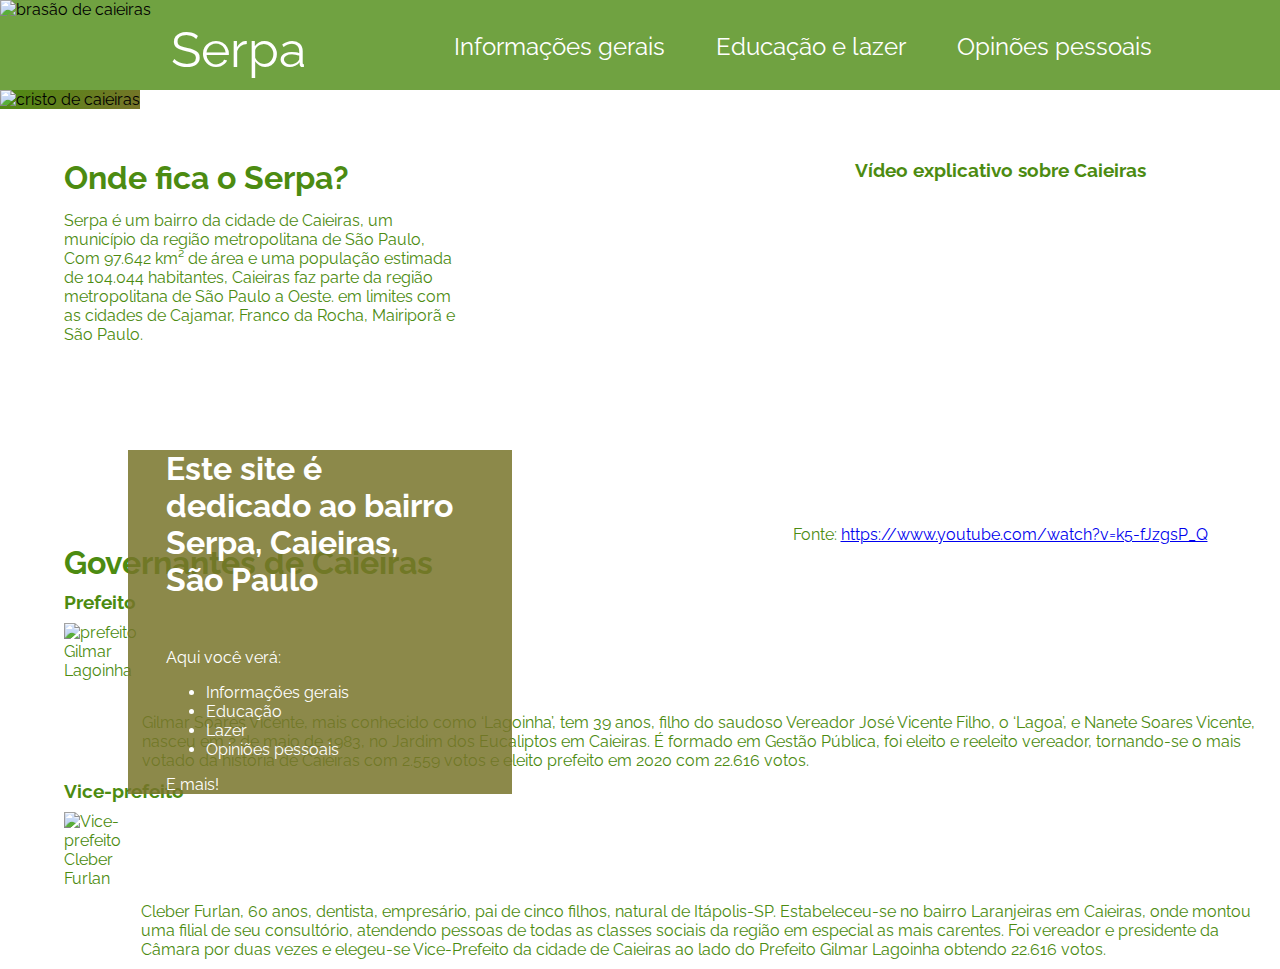
==== index.html @ d82eb945 "Add files via upload" ====
<!DOCTYPE html>
<html lang="pt-br">
<head>
    <meta charset="UTF-8">
    <meta http-equiv="X-UA-Compatible" content="IE=edge">
    <meta name="viewport" content="width=device-width, initial-scale=1.0">
    <title>Serpa</title>
    <link rel="stylesheet" href="style.css">
</head>
<body>
        <div id="pagina">
            <header>
                <img src="https://upload.wikimedia.org/wikipedia/commons/thumb/f/f8/Bras%C3%A3o_de_Caieiras.svg/1200px-Bras%C3%A3o_de_Caieiras.svg.png" alt="brasão de caieiras">
                <p id="serpa">Serpa</p>
                <a href="info.html" id="info" ><p>Informações gerais</p></a>
                <a href="edu_laz.html" ><p>Educação e lazer</p></a>
                <a href="opi.html" id="pesso" ><p>Opinões pessoais</p></a>
            </header>
            <div id="intro">
                <img src="https://www.refugiosnointerior.com.br/sistema/_lib/file/img/lugar/1463/mirante-cristo.jpg" alt="cristo de caieiras" id="cristo">
                <div id="card">
                    <h1>Este site é dedicado ao bairro Serpa, Caieiras, São Paulo</h1>
                    <p class= 'texto_intro'>Aqui você verá:</p>
                    <ul class= 'texto_intro'>
                        <li>Informações gerais</li>
                        <li>Educação</li>
                        <li>Lazer</li>
                        <li>Opiniões pessoais</li>
                    </ul>
                    <p class= 'texto_intro'>E mais!</p>
                </div>
            </div>
            <div id="local">
                <div id="onde">
                    <h1>Onde fica o Serpa?</h1>
                    <p>Serpa é um bairro da cidade de Caieiras, um município da região metropolitana de São Paulo, Com 97.642 km² de área e uma população estimada de 104.044 habitantes, Caieiras faz parte da região metropolitana de São Paulo a Oeste. em limites com as cidades de Cajamar, Franco da Rocha, Mairiporã e São Paulo.</p>
                </div>
                <div id="vídeo">
                    <h3>Vídeo explicativo sobre Caieiras</h3>
                    <iframe width="560" height="315" src="https://www.youtube.com/embed/k5-fJzgsP_Q" title="YouTube video player" frameborder="0" allow="accelerometer; autoplay; clipboard-write; encrypted-media; gyroscope; picture-in-picture" allowfullscreen></iframe>
                    <p>Fonte: <a href="https://www.youtube.com/watch?v=k5-fJzgsP_Q">https://www.youtube.com/watch?v=k5-fJzgsP_Q</a></p>
                </div>
            </div>
            <div id="governo">
                <h1>Governantes de Caieiras</h1>
                <h3>Prefeito</h3>
                <div id="prefeito">
                    <img src="https://www.caieiras.sp.gov.br/img/prefeito.jpg" alt="prefeito Gilmar Lagoinha">
                    <p class="info_gov">
                        Gilmar Soares Vicente, mais conhecido como ‘Lagoinha’, tem 39 anos, filho do saudoso Vereador José Vicente Filho, o ‘Lagoa’, e Nanete Soares Vicente, nasceu em 2 de maio de 1983, no Jardim dos Eucaliptos em Caieiras.
                        É formado em Gestão Pública, foi eleito e reeleito vereador, tornando-se o mais votado da história de Caieiras com 2.559 votos e eleito prefeito em 2020 com 22.616 votos.
                    </p>
                </div>
                <h3>Vice-prefeito</h3>
                <div id="vice">
                    <img src="https://www.caieiras.sp.gov.br/img/viceprefeito.jpg" alt="Vice-prefeito Cleber Furlan">
                    <p class="info_gov">
                        Cleber Furlan, 60 anos, dentista, empresário, pai de cinco filhos, natural de Itápolis-SP. Estabeleceu-se no bairro Laranjeiras em Caieiras, onde montou uma filial de seu consultório, atendendo pessoas de todas as classes sociais da região em especial as mais carentes.
                        Foi vereador e presidente da Câmara por duas vezes e elegeu-se Vice-Prefeito da cidade de Caieiras ao lado do Prefeito Gilmar Lagoinha obtendo 22.616 votos.
                    </p>
                </div>
            </div>
        </div>
</body>
</html>
---- style.css ----
@import url('https://fonts.googleapis.com/css2?family=Inter&family=Raleway&display=swap');
*{
    margin: 0;
    padding: 0;
    font-family: raleway, sans-serif;
    scrollbar
}

::-webkit-scrollbar{
    display: none;
}
/* Estilos header */
header{
    width: 100vw;
    height: 90px;
    background-color: rgba(76, 139, 17,0.8);
    display: flex; 
}
header p{
    color: white;
}
header a{
    text-decoration: none;
    font-size: 1.5em;
    padding: 2.5% 2%;
    font-family: inter;
}

/* Estilos da primeira div */

#info{
    padding-left: 10%;
}
#serpa{
    font-size: 50px;
    padding: 20px;
}
#cristo{
    position: relative;
    width: 100vw;
    background: rgb(76,139,17);
    background: linear-gradient(135deg, rgba(76,139,17,1) 0%, rgba(120,116,42,1) 100%);
}
#card{
    position: absolute;
    top: 50%;
    left: 10%;
    width: 30vw;
    background-color: rgba(120, 116, 42, 0.85);
    color: white;
    text-decoration: none;
    font-size: 1em;
    
}
#card h1{
    font-weight: 400px;
    width: 75%;
    margin-left: 10%;
    padding-bottom: 50px;
}

.texto_intro{
    margin-left: 10%;   
}
ul {
    display: block;
    list-style-type: disc;
    margin-block-start: 1em;
    margin-block-end: 1em;
    margin-inline-start: 0px;
    margin-inline-end: 0px;
    padding-inline-start: 40px;
}


/* Estilos da segunda div */
#local{
    padding-top: 50px;
    color: #4C8B11;
    display: flex;
}
#onde{

    margin-left: 5%;
    padding-right: 20%;
}
#onde h1{
    padding-bottom: 15px;
}
#vídeo h3{
    text-align: center;
    padding-bottom: 15px;
}
#vídeo p{
    padding-top: 10px;
    text-align: center;
}

/* Estilos da terceira div */
#governo{
    margin-left: 5%;
    color: #4C8B11;
}
#governo h3{
    padding-bottom: 10px;
}
#governo h1{
    padding-bottom: 10px;
}
#prefeito, #vice{
    display: flex;
    padding-bottom: 10px;
}
#prefeito{
    padding-bottom: 10px;
}
.info_gov{
    padding-top: 90px;
}
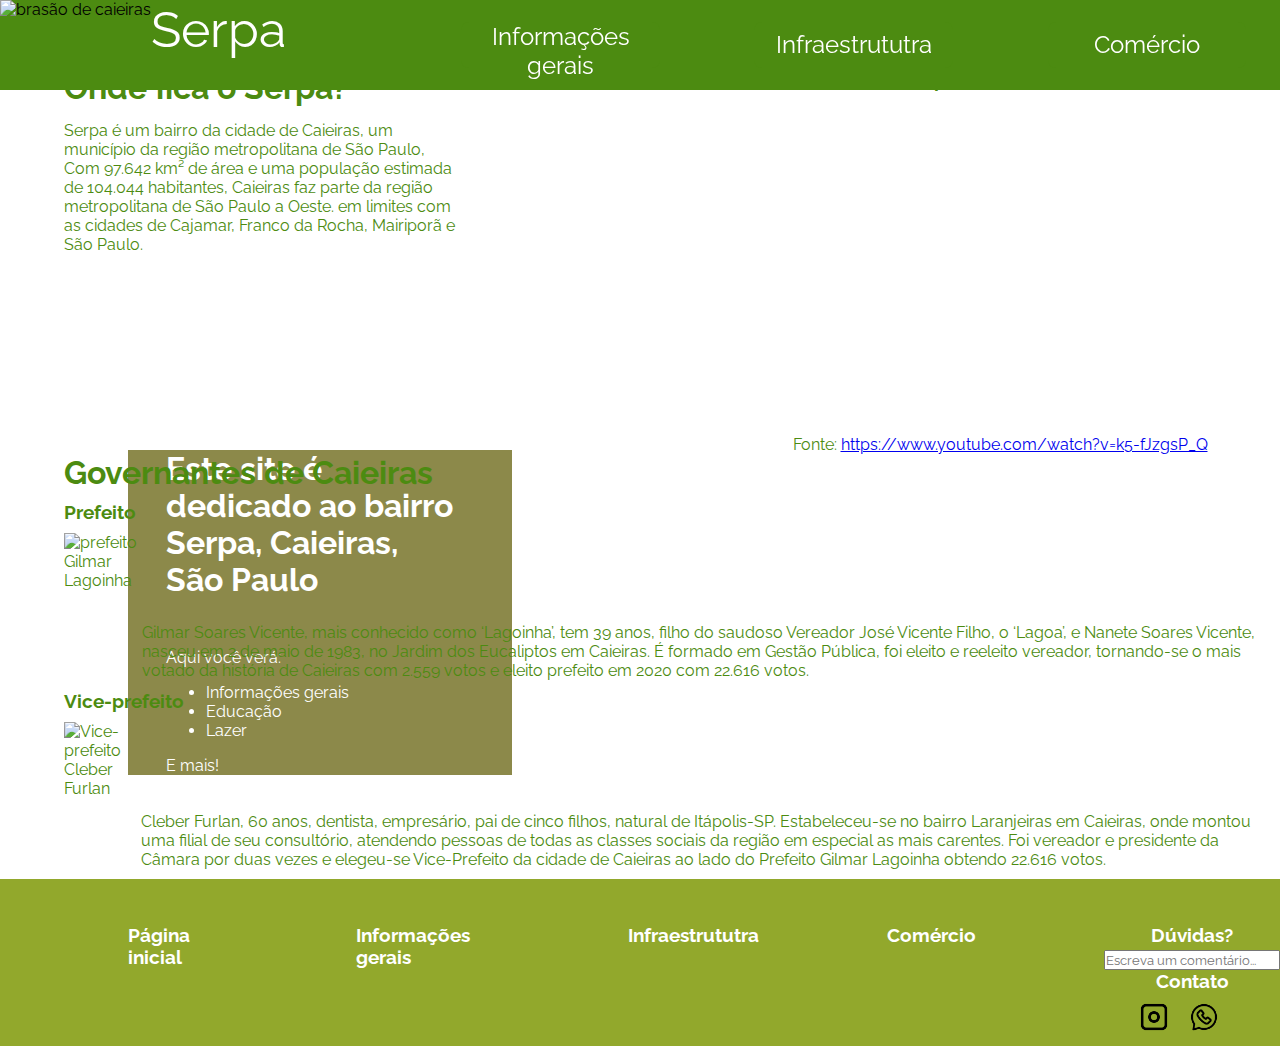
==== commit 0cc46b1e: "Add files via upload" ====
--- a/index.html
+++ b/index.html
@@ -8,58 +8,109 @@
     <link rel="stylesheet" href="style.css">
 </head>
 <body>
-        <div id="pagina">
             <header>
                 <img src="https://upload.wikimedia.org/wikipedia/commons/thumb/f/f8/Bras%C3%A3o_de_Caieiras.svg/1200px-Bras%C3%A3o_de_Caieiras.svg.png" alt="brasão de caieiras">
-                <p id="serpa">Serpa</p>
-                <a href="info.html" id="info" ><p>Informações gerais</p></a>
-                <a href="edu_laz.html" ><p>Educação e lazer</p></a>
-                <a href="opi.html" id="pesso" ><p>Opinões pessoais</p></a>
+                <a href="index.html" id="serpa">
+                    <p>Serpa</p>
+                </a>
+                <nav>
+                    <a href="info.html" id="info" >
+                        <button>
+                            <p>Informações gerais</p>
+                        </button>
+                    </a>
+                    <a href="infra.html" id="infra">
+                        <button>
+                            <p>Infraestrututra</p>
+                        </button>
+                    </a>
+                    <a href="come.html" id="pesso" >
+                        <button>
+                            <p>Comércio</p>
+                        </button>
+                    </a>
+                </nav>
             </header>
-            <div id="intro">
+            <article id="intro">
                 <img src="https://www.refugiosnointerior.com.br/sistema/_lib/file/img/lugar/1463/mirante-cristo.jpg" alt="cristo de caieiras" id="cristo">
-                <div id="card">
+                <section id="card">
                     <h1>Este site é dedicado ao bairro Serpa, Caieiras, São Paulo</h1>
                     <p class= 'texto_intro'>Aqui você verá:</p>
                     <ul class= 'texto_intro'>
                         <li>Informações gerais</li>
                         <li>Educação</li>
                         <li>Lazer</li>
-                        <li>Opiniões pessoais</li>
                     </ul>
                     <p class= 'texto_intro'>E mais!</p>
-                </div>
-            </div>
-            <div id="local">
-                <div id="onde">
+                </section>
+            </article>
+            <section id="local">
+                <article id="onde">
                     <h1>Onde fica o Serpa?</h1>
                     <p>Serpa é um bairro da cidade de Caieiras, um município da região metropolitana de São Paulo, Com 97.642 km² de área e uma população estimada de 104.044 habitantes, Caieiras faz parte da região metropolitana de São Paulo a Oeste. em limites com as cidades de Cajamar, Franco da Rocha, Mairiporã e São Paulo.</p>
-                </div>
-                <div id="vídeo">
+                </article>
+                <aside id="vídeo">
                     <h3>Vídeo explicativo sobre Caieiras</h3>
                     <iframe width="560" height="315" src="https://www.youtube.com/embed/k5-fJzgsP_Q" title="YouTube video player" frameborder="0" allow="accelerometer; autoplay; clipboard-write; encrypted-media; gyroscope; picture-in-picture" allowfullscreen></iframe>
                     <p>Fonte: <a href="https://www.youtube.com/watch?v=k5-fJzgsP_Q">https://www.youtube.com/watch?v=k5-fJzgsP_Q</a></p>
-                </div>
-            </div>
-            <div id="governo">
+                </aside>
+            </section>
+            <section id="governo">
                 <h1>Governantes de Caieiras</h1>
                 <h3>Prefeito</h3>
-                <div id="prefeito">
+                <article id="prefeito">
                     <img src="https://www.caieiras.sp.gov.br/img/prefeito.jpg" alt="prefeito Gilmar Lagoinha">
                     <p class="info_gov">
                         Gilmar Soares Vicente, mais conhecido como ‘Lagoinha’, tem 39 anos, filho do saudoso Vereador José Vicente Filho, o ‘Lagoa’, e Nanete Soares Vicente, nasceu em 2 de maio de 1983, no Jardim dos Eucaliptos em Caieiras.
                         É formado em Gestão Pública, foi eleito e reeleito vereador, tornando-se o mais votado da história de Caieiras com 2.559 votos e eleito prefeito em 2020 com 22.616 votos.
                     </p>
-                </div>
+                </article>
                 <h3>Vice-prefeito</h3>
-                <div id="vice">
+                <article id="vice">
                     <img src="https://www.caieiras.sp.gov.br/img/viceprefeito.jpg" alt="Vice-prefeito Cleber Furlan">
                     <p class="info_gov">
                         Cleber Furlan, 60 anos, dentista, empresário, pai de cinco filhos, natural de Itápolis-SP. Estabeleceu-se no bairro Laranjeiras em Caieiras, onde montou uma filial de seu consultório, atendendo pessoas de todas as classes sociais da região em especial as mais carentes.
                         Foi vereador e presidente da Câmara por duas vezes e elegeu-se Vice-Prefeito da cidade de Caieiras ao lado do Prefeito Gilmar Lagoinha obtendo 22.616 votos.
                     </p>
+                </article>
+            </section>
+            <footer>
+                <div>
+                    <a href="index.html">
+                        <h3>Página inicial</h3>
+                    </a>
                 </div>
-            </div>
-        </div>
+                <div>
+                    <a href="info.html">
+                        <h3>Informações gerais</h3>
+                    </a>
+                </div>
+                <div>
+                    <a href="infra.html">
+                        <h3>Infraestrututra</h3>
+                    </a>
+                </div>
+                <div>
+                    <a href="come.html">
+                        <h3>Comércio</h3>
+                    </a>
+                </div>
+                
+                <div id="duvidas_contato">
+                    <h3> Dúvidas?</h3>
+                    <form action="">
+                        <input type="text" placeholder="Escreva um comentário...">
+                    </form>
+                    <h3>Contato</h3>
+                    <div id="contatos" >
+                        <a href="https://www.instagram.com/davi_franci_jones/" target="_blank">
+                            <img src="imagens/Instagram.png" alt="insta" id="insta"a>
+                        </a>
+                        <a href="https://wa.link/y7wfn0" target="_blank">
+                            <img src="imagens/Whatsapp.png" alt="whatsapp" >
+                        </a>
+                    </div>
+                </div>
+            </footer>
 </body>
 </html>--- a/style.css
+++ b/style.css
@@ -3,7 +3,7 @@
     margin: 0;
     padding: 0;
     font-family: raleway, sans-serif;
-    scrollbar
+    
 }
 
 ::-webkit-scrollbar{
@@ -13,36 +13,58 @@
 header{
     width: 100vw;
     height: 90px;
-    background-color: rgba(76, 139, 17,0.8);
+    background-color: rgb(76, 139, 17);
     display: flex; 
+    position: fixed;
+}
+
+nav{
+    display: flex;
+    position: relative;
+    left: 10vw;
 }
 header p{
     color: white;
 }
-header a{
+#pesso, #info, #infra{
     text-decoration: none;
+    padding: 2.5% 3.7vw;
+    font-family: inter;
+}
+button{
+    height: 46px;
+    width: 15.5vw;
     font-size: 1.5em;
-    padding: 2.5% 2%;
-    font-family: inter;
-}
-
-/* Estilos da primeira div */
-
-#info{
-    padding-left: 10%;
-}
+    background-color: #4C8B11;
+    border: none;
+    border-radius: 8px;
+}
+button:hover{
+    background-color: #92A82C;
+}
+
+
 #serpa{
     font-size: 50px;
-    padding: 20px;
-}
+    text-decoration: none;
+}
+
+
+
+/* Estilos da primeira div */
+
+
+
 #cristo{
     position: relative;
+    z-index: -10;
     width: 100vw;
     background: rgb(76,139,17);
     background: linear-gradient(135deg, rgba(76,139,17,1) 0%, rgba(120,116,42,1) 100%);
 }
 #card{
     position: absolute;
+    z-index: -9;
     top: 50%;
     left: 10%;
     width: 30vw;
@@ -116,4 +138,331 @@
 }
 .info_gov{
     padding-top: 90px;
+}
+
+/* Estilização footer */
+
+footer{
+    background-color: #92A82C;
+    display: flex;
+}
+
+footer a, footer{
+    font-weight: 80;
+    text-decoration: none;
+    color: white;
+}
+footer div{
+    padding-left: 10%;
+    padding-top: 5vh;
+}
+
+#duvidas_contato{
+    text-align: center;
+}
+
+#contatos{
+    display: flex;
+    padding: 0;
+    text-align: center;
+}
+
+#contatos img{
+    height: 50px;
+    
+}
+
+#insta{
+    padding-left: 25px;
+}
+
+form{
+    padding-top: 4px;
+}
+
+
+
+/*  */
+/* Informações gerais */
+
+#informações{
+    text-align: center;
+    height: 175.5vh;
+    width: 100%;
+    margin: auto;
+}
+
+#informações ul{
+    list-style: none;
+    margin-top: 0px;
+}
+
+#pinheiro1, #pinheiro2{
+    position: absolute;
+    width: 61vh;
+    height: 153vh;
+    top: 37vh;
+    z-index: -1;
+}
+
+#pinheiro1{
+    left: 0;
+}
+#pinheiro2{
+    right: 0;
+}
+
+#informações h1{
+    font-size: 70px;
+    color: #4C8B11;
+    padding-bottom: 10vh;
+}
+#informações h3{
+    color: #9E8129;
+}
+
+#informações p{
+    color: #A8962C;
+    padding-bottom: 5.6vh;
+}
+
+#informações li p{
+    padding-bottom: 0px;
+}
+
+.info{
+    font-size: 30px;
+    z-index: 100;
+    width: 588px;
+    margin: auto;
+}
+#história{
+    padding-left: 50px;
+}
+
+#história h1{
+    font-size: 54px;
+    color: #9E8129;
+    padding-top: 100px;
+}
+#história p{
+    font-size: 26px;
+    color: #A8962C;
+}
+
+#história a{
+    text-decoration: none;
+    color: #92A82C;
+}
+
+#per_1{
+    display: flex;
+    padding-bottom: 20px;
+    height: 412px;
+}
+
+.coron{
+    width: 70%;
+}
+
+#per_1 img{
+    width: 340px;
+    height: 372px;
+    padding: 1.5vh 6.95vw 16vh 10px;
+}
+
+
+#estação{
+    display: flex;
+    height: 330px;
+    padding-bottom: 50px;
+}
+
+#estação img{
+    width: 442px;
+    height: 320px;
+}
+#estação p{
+    padding: 100px 50px 75px 25px;
+}
+
+#fábrica{
+    display: flex;
+    height: 400px;
+}
+
+#fábrica img{
+    width: 645px;
+    height: 372px;
+}
+
+#text{
+    padding-bottom: 50px;
+    width: 1300px;
+}
+
+#fábrica p{
+    width: 502px;
+    padding-right: 115px;
+    padding-top: 50px;
+}
+
+#p3_1{
+    padding-bottom: 55px;
+}
+
+#p3_2{
+    padding-bottom: 22px;
+}
+
+#p3_2{
+    padding-bottom: 16px;
+}
+
+#per_3{
+    width: 1303px;
+}
+
+#melhora_map, #serpa_map{
+    width: 554px;
+    height: 411px;
+    padding-bottom: 17px;
+}
+
+#mapas{
+    display: flex;
+}
+
+#melhora_map{
+    padding-right: 188px;
+}
+
+
+/* Infraestrutura */
+.página h1{
+    color: #4C8B11;
+    font-size: 76px;
+}
+.página p{
+    color: #A8962C;
+    font-size: 1.85em;
+}
+
+#titulo{
+    text-align: center;
+    padding-top: 95px;
+}
+
+#ed_1, #ed_2{
+    width: 700px;
+}
+
+#ed_1{
+    padding-bottom: 30px;
+}
+
+.text{
+    display: flex;
+}
+
+#escolas img{
+    height: 198px;
+}
+
+#fotos{
+    box-sizing: border-box;
+    width: 680px;
+}
+
+#armando{
+    padding-right: 10px;
+}
+
+.ps{
+    padding-right: 40px;
+    width: 704px;
+}
+
+.página section{
+    padding-bottom: 20px;
+}
+
+#cris{
+    width: 595px;
+    height: 342px;
+}
+
+#teatro{
+    height: 245px;
+}
+.praças{
+    height: 240px;
+    width: 240px;
+    padding-left: 10px;
+}
+
+main{
+    padding-left: 30px;
+}
+
+#cultura{
+    padding-bottom: 20px;
+}
+
+#praça{
+    padding-right: 0;
+    padding-left: 60px;
+}
+
+/* Comércio */
+
+#titu{
+    padding-top: 95px;
+}
+
+#seg ol{
+    color: #A8962C;
+    font-size: 1.85em;
+    padding-left: 40px;
+}
+
+.segmento img{
+    width: 400px;
+    height: 370px;
+}
+
+.segmento{
+    display: flex;
+    justify-content: space-around;
+}
+
+.desc{
+    text-align: center;
+    width: 400px;
+}
+
+h2{
+    color: #4C8B11;
+    font-size: 40px;
+    padding-bottom: 20px;
+    font-weight: normal;
+}
+
+.página h3{
+    color: #4C8B11;
+    font-weight: 900;
+    text-align: center;
+    font-size: 1.85em;
+    padding-bottom: 20px;
+}
+
+#napoli{
+    padding-bottom: 30px;
+    text-align: center;
+    padding-top: 20px;
+}
+
+#napoli img{
+    width: 400px;
+    height: 370px;
 }